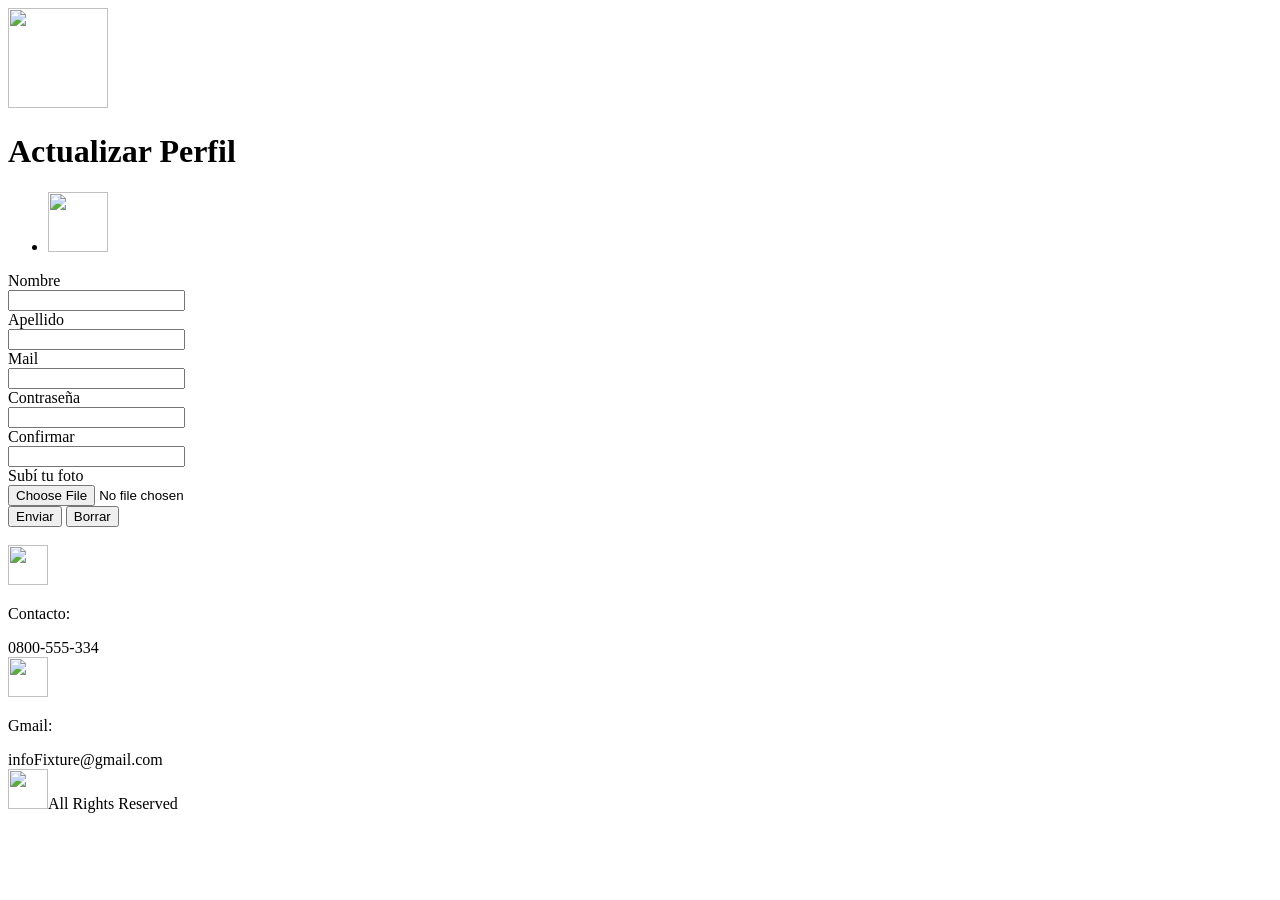
==== src/main/resources/templates/actualizarPerfil.html @ d4e3bd52 "merging el trabajo de Mateo, falta solucionar un error" ====
<!DOCTYPE html>
<html lang="en" xmlns:th="http://www.thymeleaf.org">

<head>
    <meta charset="UTF-8">
    <meta http-equiv="X-UA-Compatible" content="IE=edge">
    <meta name="viewport" content="width=device-width, initial-scale=1.0">
    <link rel="stylesheet" href="/assets/main.css" />
    <link rel="preconnect" href="https://fonts.googleapis.com">
    <link rel="preconnect" href="https://fonts.gstatic.com" crossorigin>
    <link href="https://fonts.googleapis.com/css2?family=Kanit:wght@100;200&display=swap" rel="stylesheet">
    <title>Actualizar Perfil-Fixture Mundial Qatar 2022</title>
</head>

<body>

    
    <header class="titulares header">
        <div class="logo"> <img src="/assets/images/FIFA World Cup Qatar 2022.svg" alt="" width="100px" height="100px"></div>
        <div><h1>Actualizar Perfil</h1></div>
        <nav class="menu">
            <ul>

                <li class="nav-bar" ><a href="/"> <img src="assets/images/Forms/211686_back_arrow_icon.png" alt="" width="60p" height="60px" > </a></li>
         
            </ul>

        </nav>
    </header>

    <main>
        <div class="Container-Register">
        <div class="Register-Form">
    <form action ="/usuario/actualizar-perfil" method="POST" enctype="multipart/form-data" class="Register-Form-F">
        
        <p th:if="${error != null}" th:text="${error}" style="color: red"></p>
        
        <input type="hidden"  name="idUsuario" th:value="${perfil.idUsuario}">
        
        <label for="nombre" class="Register-P">Nombre</label> <br> 
        <input type="text" id="nombre" name="nombre" class="Register-I" th:value="${perfil.nombre}"> <br>            
        <label for="apellido"class="Register-P">Apellido</label> <br>  
        <input type="text" id="apellido" name="apellido" class="Register-I" th:value="${perfil.apellido}"> <br>
        <label for="mail"class="Register-P">Mail</label> <br>
        <input type="email" id="mail" name="email" class="Register-I" th:value="${perfil.email}"> <br> 
        <label for="contraseña"class="Register-P">Contraseña</label> <br> 
        <input type="password" id="contraseña" name="contraseña" class="Register-I" th:value="${clave1}"> <br>    
        <label for="confirma"class="Register-P">Confirmar</label> <br> 
        <input type="password" id="confirma" name="confirma contraseña" class="Register-I" th:value="${clave2}"> <br>
       

        <label class="Register-P">Subí tu foto</label> <br>
        <input type="file" name="archivo" class="Register-I"> <br> 
        
        
        <button type="submit"class="Register-B">Enviar</button>                           
        <button type="reset"class="Register-B">Borrar</button>
    </div> 

    <div><img src="" alt=""></div>

       

        

    </div>
    </main>
     <footer class="titulares">
        <div>
            <img src="assets/images/phone (1).png" alt="" width="40px" height="40px">
            <p> Contacto:</p>
                <span>0800-555-334</span>
        </div>

        <div>
            <img src="assets/images/gmail.png" alt="" width="40px" height="40px">
            <p>  Gmail:</p>
            <span>infoFixture@gmail.com</span>
        </div>

        <div>
            <span><img src="assets/images/copyright (1).png" alt="" width="40px" height="40px">All Rights Reserved</span>
        </div>
    </footer>
</body>
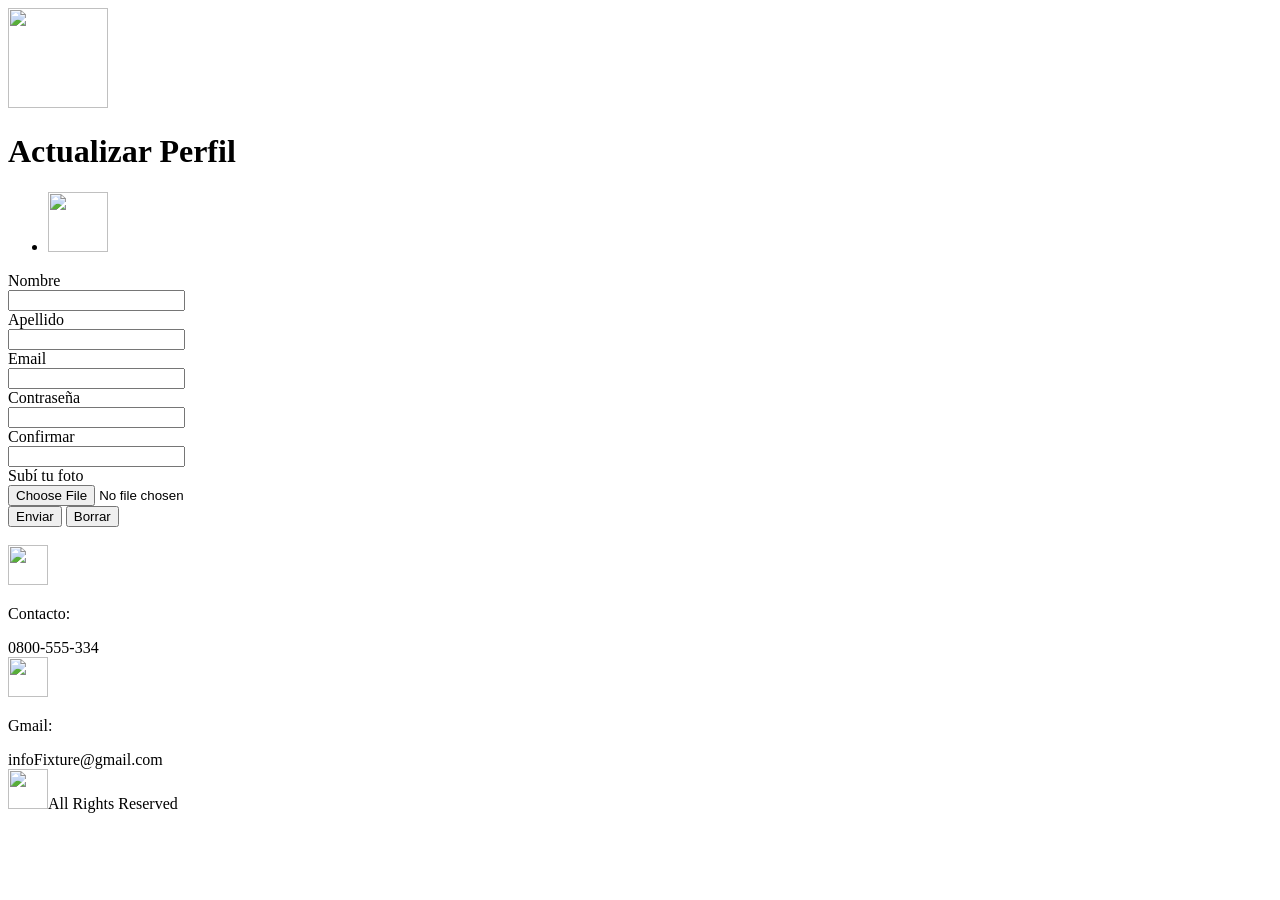
==== commit baa177b4: "noticias estadisticas registro/modif usuario y controlador fixture agregado" ====
--- a/src/main/resources/templates/actualizarPerfil.html
+++ b/src/main/resources/templates/actualizarPerfil.html
@@ -31,30 +31,38 @@
     <main>
         <div class="Container-Register">
         <div class="Register-Form">
-    <form action ="/usuario/actualizar-perfil" method="POST" enctype="multipart/form-data" class="Register-Form-F">
-        
-        <p th:if="${error != null}" th:text="${error}" style="color: red"></p>
-        
-        <input type="hidden"  name="idUsuario" th:value="${perfil.idUsuario}">
-        
-        <label for="nombre" class="Register-P">Nombre</label> <br> 
-        <input type="text" id="nombre" name="nombre" class="Register-I" th:value="${perfil.nombre}"> <br>            
-        <label for="apellido"class="Register-P">Apellido</label> <br>  
-        <input type="text" id="apellido" name="apellido" class="Register-I" th:value="${perfil.apellido}"> <br>
-        <label for="mail"class="Register-P">Mail</label> <br>
-        <input type="email" id="mail" name="email" class="Register-I" th:value="${perfil.email}"> <br> 
-        <label for="contraseña"class="Register-P">Contraseña</label> <br> 
-        <input type="password" id="contraseña" name="contraseña" class="Register-I" th:value="${clave1}"> <br>    
-        <label for="confirma"class="Register-P">Confirmar</label> <br> 
-        <input type="password" id="confirma" name="confirma contraseña" class="Register-I" th:value="${clave2}"> <br>
-       
+            
+            <!--        Agregar donde quieran una foto cualquiera, lo que hace los tag img es buscar si el usuario tiene una imagen la pone y si no pone la que se asigna por defecto  --> 
+            <!--    <img  th:if="${perfil.foto != null}" th:src="${'/foto/usuario/' + perfil.idUsuario'}" alt="" >
+            <img  th:if="${perfil.foto == null}" scr="aca agregar foto por defecto" alt="" >  --> 
+            
+            
+            
+            
+            <form action ="/usuario/actualizar-perfil" method="POST" enctype="multipart/form-data" class="Register-Form-F">
 
-        <label class="Register-P">Subí tu foto</label> <br>
-        <input type="file" name="archivo" class="Register-I"> <br> 
-        
-        
-        <button type="submit"class="Register-B">Enviar</button>                           
-        <button type="reset"class="Register-B">Borrar</button>
+               <p th:if="${error != null}" th:text="${error}" style="color: red"></p>
+
+               <input type="hidden"  name="idUsuario" th:value="${perfil.idUsuario}">
+
+               <label for="nombre" class="Register-P">Nombre</label> <br> 
+               <input type="text" id="nombre" name="nombre" class="Register-I" th:value="${perfil.nombre}"> <br>            
+               <label for="apellido"class="Register-P">Apellido</label> <br>  
+               <input type="text" id="apellido" name="apellido" class="Register-I" th:value="${perfil.apellido}"> <br>
+               <label for="email"class="Register-P">Email</label> <br>
+               <input type="email" id="email" name="email" class="Register-I" th:value="${perfil.email}"> <br> 
+               <label for="contraseña"class="Register-P">Contraseña</label> <br> 
+               <input type="password" id="contraseña" name="clave1" class="Register-I" th:value="${clave1}"> <br>    
+               <label for="confirma"class="Register-P">Confirmar</label> <br> 
+               <input type="password" id="confirma" name="clave2" class="Register-I" th:value="${clave2}"> <br>
+
+
+               <label class="Register-P">Subí tu foto</label> <br>
+               <input type="file" name="archivo" class="Register-I"> <br> 
+
+
+               <button type="submit"class="Register-B">Enviar</button>                           
+               <button type="reset"class="Register-B">Borrar</button>
     </div> 
 
     <div><img src="" alt=""></div>
